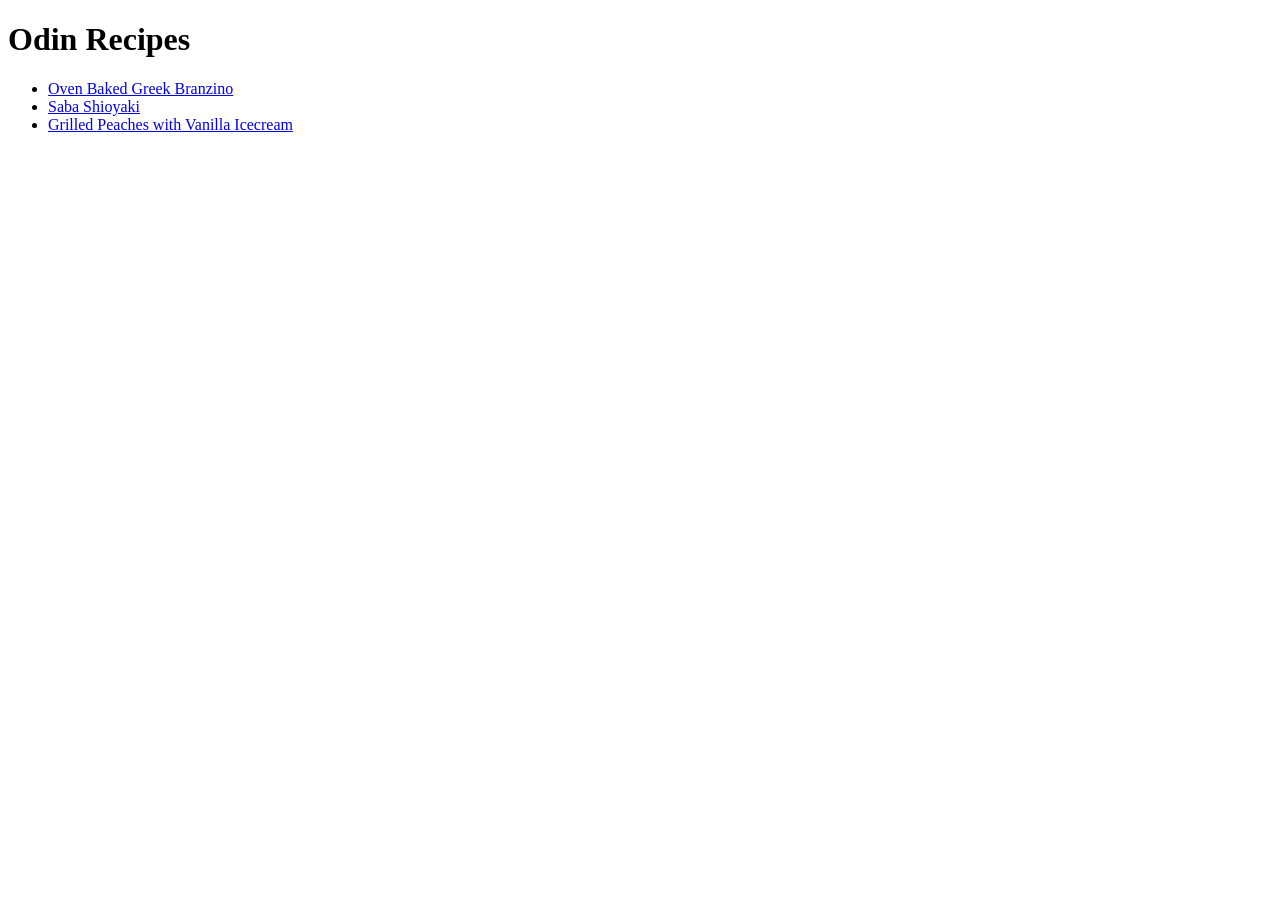
==== index.html @ e70f0600 "create the first version of odin recipe homepage created the first version of the odin recipe homepa" ====
<!DOCTYPE html>

<html lang="en">
    <head>
        <meta charset="UTF-8">
        <meta name="viewport" content="width=device-width, initial-scale=1.0">
        <title>Odin Recipes</title>
    </head>
    <body>
        <h1>Odin Recipes</h1>
        <ul>
            <li><a href="recipes/branzino.html" target="_blank" rel="noreferrer">Oven Baked Greek Branzino</a></li>
            <li><a href="recipes/mackerel.html" target="_blank" rel="noreferrer">Saba Shioyaki</a></li>
            <li><a href="recipes/peach.html" target="_blank" rel="noreferrer">Grilled Peaches with Vanilla Icecream</a></li>
    </body>
</html>
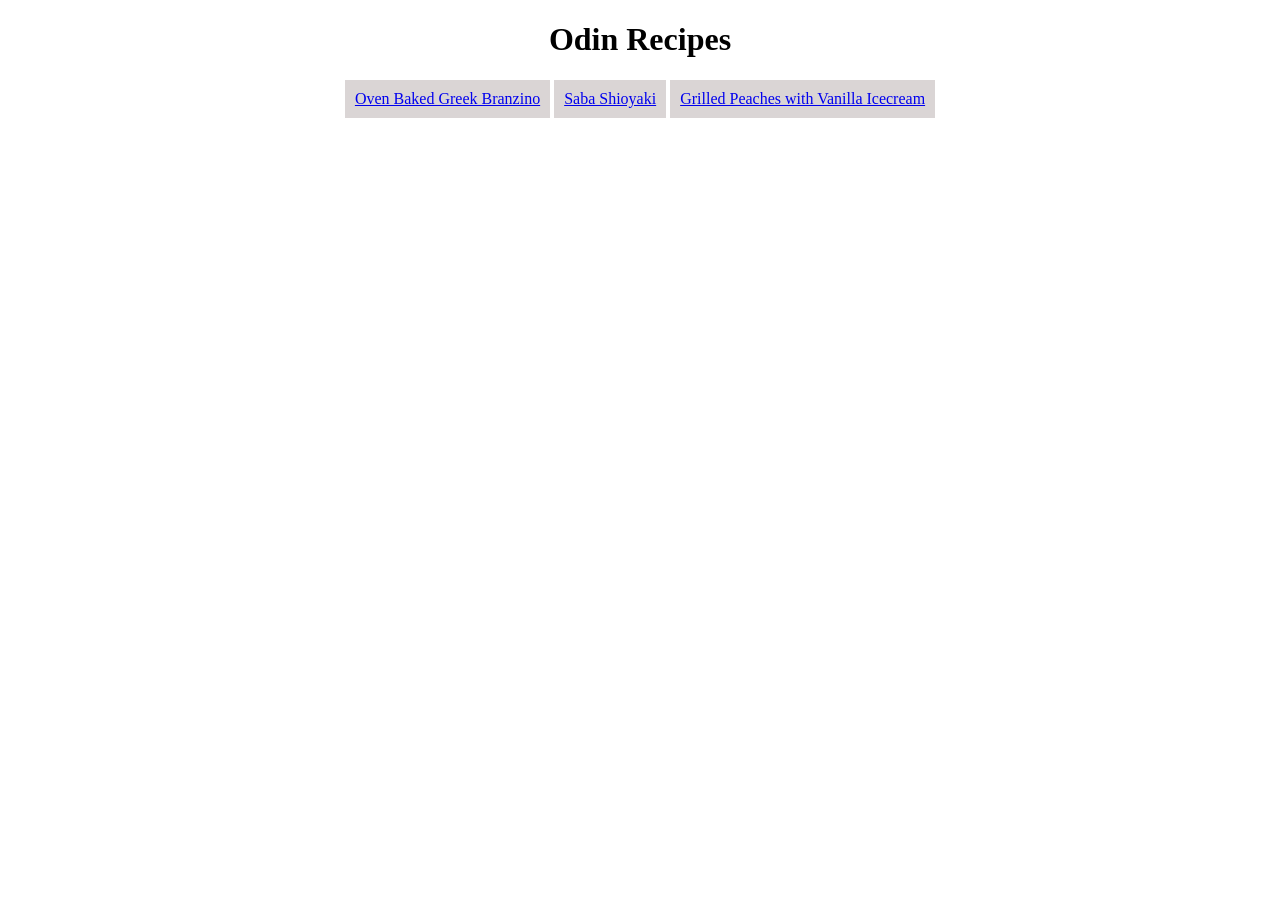
==== commit 063b6139: "add css to recipes" ====
--- a/index.html
+++ b/index.html
@@ -4,13 +4,13 @@
     <head>
         <meta charset="UTF-8">
         <meta name="viewport" content="width=device-width, initial-scale=1.0">
+        <link rel="stylesheet" href="css/index.css">
         <title>Odin Recipes</title>
     </head>
     <body>
         <h1>Odin Recipes</h1>
-        <ul>
-            <li><a href="recipes/branzino.html" target="_blank" rel="noreferrer">Oven Baked Greek Branzino</a></li>
-            <li><a href="recipes/mackerel.html" target="_blank" rel="noreferrer">Saba Shioyaki</a></li>
-            <li><a href="recipes/peach.html" target="_blank" rel="noreferrer">Grilled Peaches with Vanilla Icecream</a></li>
+            <span class="branzino"><a href="recipes/branzino.html">Oven Baked Greek Branzino</a></span>
+            <span class="mackerel"><a href="recipes/mackerel.html">Saba Shioyaki</a></li></span>
+            <span class="peach"><a href="recipes/peach.html">Grilled Peaches with Vanilla Icecream</a></span>
     </body>
 </html>
--- a/css/index.css
+++ b/css/index.css
@@ -0,0 +1,11 @@
+*{
+    text-align: center;
+}
+
+.branzino,
+.mackerel,
+.peach {
+    display:inline-block;
+    background-color: rgb(218, 213, 213);
+    padding: 10px;
+}
